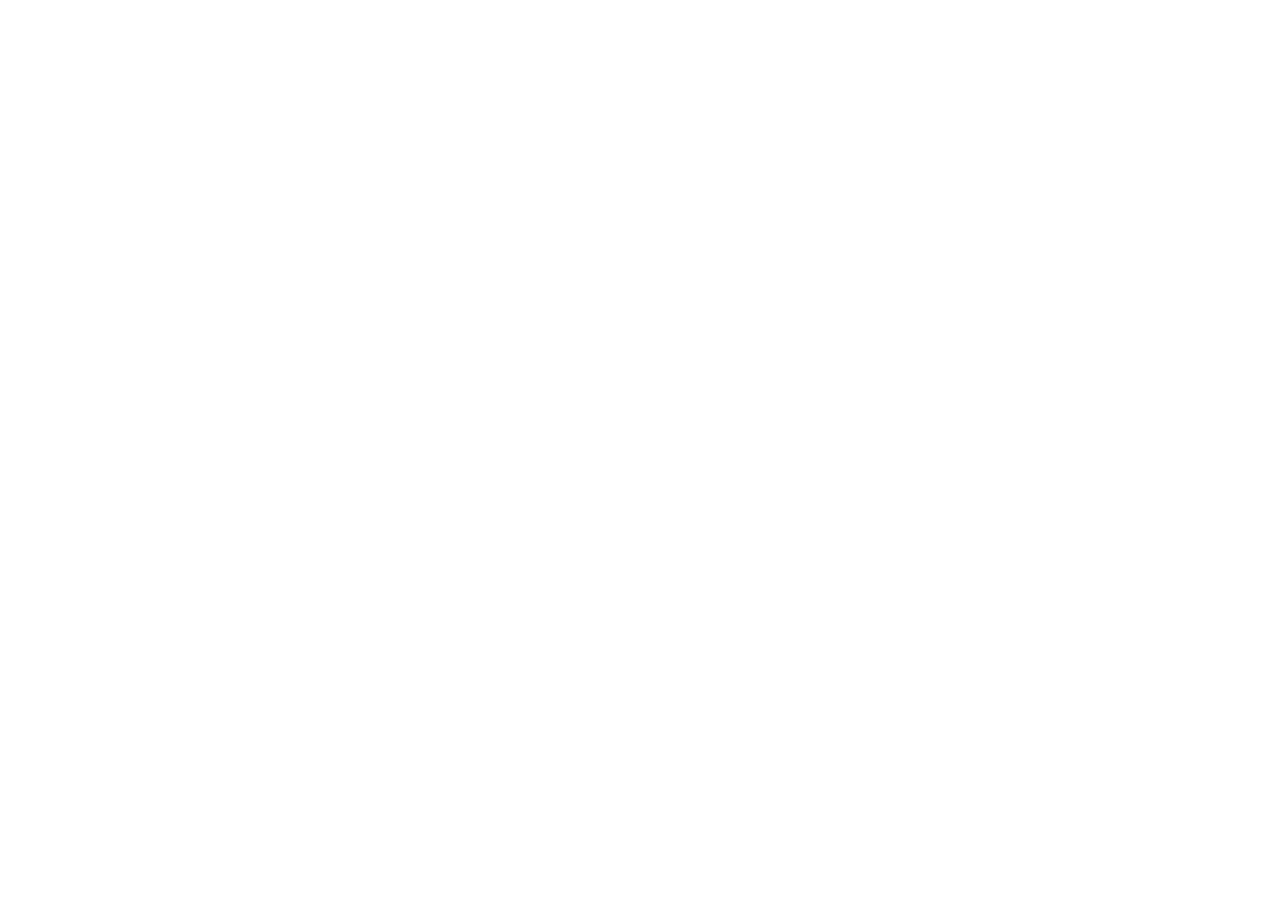
==== index.html @ 9cf4efe8 "commit" ====
<!DOCTYPE html>
<html lang="en">

<head>
    <meta charset="UTF-8">
    <meta http-equiv="X-UA-Compatible" content="IE=edge">
    <meta name="viewport" content="width=device-width, initial-scale=1.0">
    <title>Document</title>
</head>

<body>
</body>

</html>
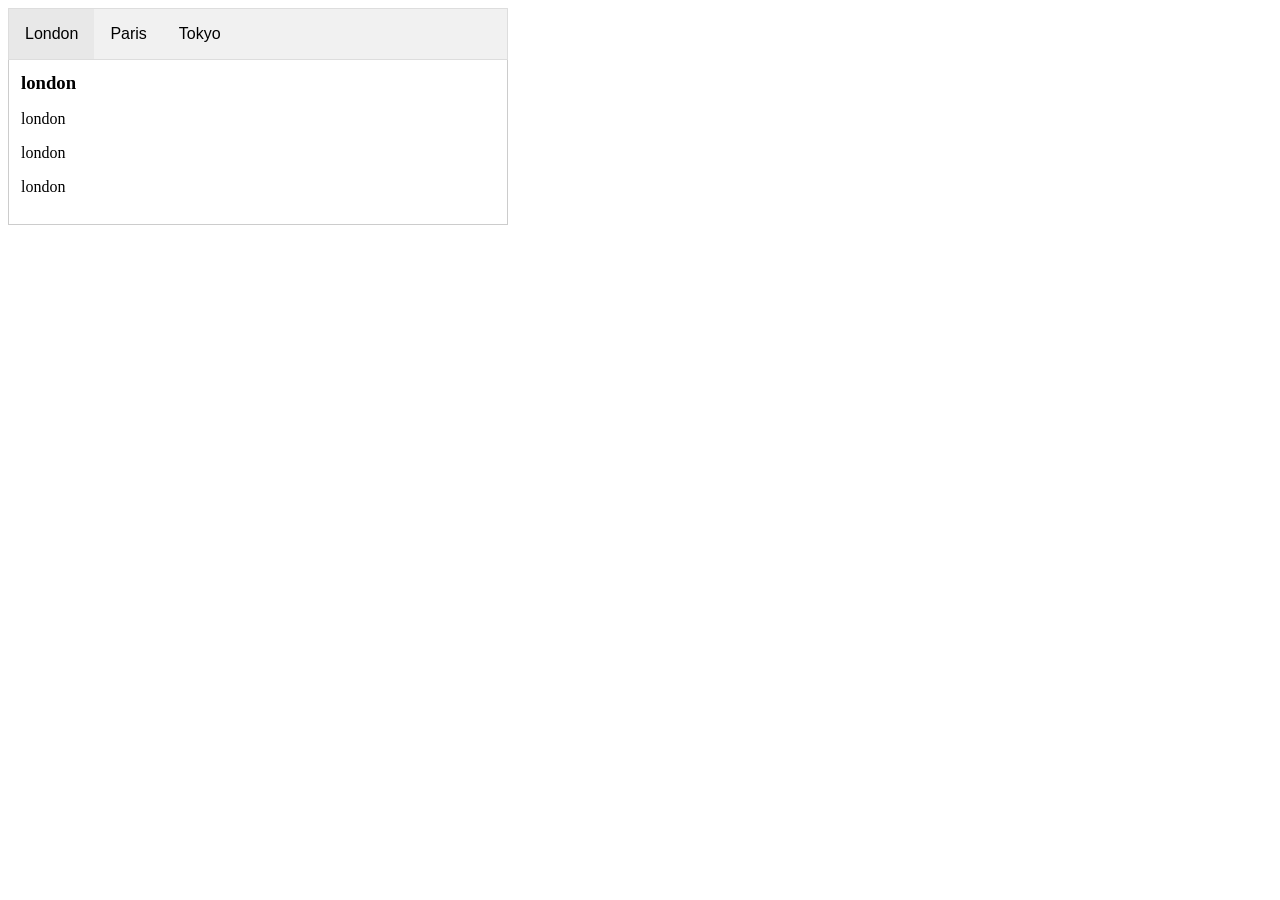
==== commit dd6628df: "init" ====
--- a/index.html
+++ b/index.html
@@ -2,13 +2,61 @@
 <html lang="en">
 
 <head>
-    <meta charset="UTF-8">
-    <meta http-equiv="X-UA-Compatible" content="IE=edge">
-    <meta name="viewport" content="width=device-width, initial-scale=1.0">
-    <title>Document</title>
+	<meta charset="UTF-8" />
+	<meta http-equiv="X-UA-Compatible" content="IE=edge" />
+	<meta name="viewport" content="width=device-width, initial-scale=1.0" />
+	<link rel="stylesheet" href="css/style.css" />
+	<title>tab</title>
 </head>
 
 <body>
+	<div class="tab-wrap">
+		<div class="tab" role="tablist">
+			<button class="tablinks" onclick="openCity(event, 'London')" id="defaultClick" aria-controls="tabpanel1" role="tab" aria-selected="true" tabindex="tabIndex"> London </button>
+			<button class="tablinks" onclick="openCity(event, 'Paris')" aria-controls="tabpanel2" role="tab" aria-selected="false" tabindex="tabIndex"> Paris </button>
+			<button class="tablinks" onclick="openCity(event, 'Tokyo')" aria-controls="tabpanel3" role="tab" aria-selected="false" tabindex="tabIndex"> Tokyo </button>
+		</div>
+		<div class="tabcontents">
+			<div id="London" class="tabcontent">
+				<h3>london</h3>
+				<p>london</p>
+				<p>london</p>
+				<p>london</p>
+			</div>
+			<div id="Paris" class="tabcontent">
+				<h3>paris</h3>
+				<p>paris</p>
+				<p>paris</p>
+				<p>paris</p>
+			</div>
+			<div id="Tokyo" class="tabcontent">
+				<h3>tokyo</h3>
+				<p>tokyo</p>
+				<p>tokyo</p>
+				<p>tokyo</p>
+			</div>
+		</div>
+	</div>
+	<script>
+		function openCity(evt, citiName) {
+			let i, tabContent, tabLinks;
+			tabContent = document.getElementsByClassName("tabcontent");
+			for (i = 0; i < tabContent.length; i++) {
+				tabContent[i].style.display = "none";
+			}
+			tabLinks = document.getElementsByClassName("tablinks");
+			tabIndex = document.querySelectorAll("[tabindex]");
+			for (i = 0; i < tabLinks.length; i++) {
+				tabLinks[i].className = tabLinks[i].className.replace(" active", "");
+				if (tabLinks[i] === tabIndex[i]) {
+					console.log(i);
+				}
+			}
+			document.getElementById(citiName).style.display = "block";
+			evt.currentTarget.className += (" active");
+		}
+		document.getElementById("defaultClick").click();
+	</script>
 </body>
 
 </html>
--- a/css/style.css
+++ b/css/style.css
@@ -0,0 +1,41 @@
+@charset "utf-8";
+
+h3 {
+	margin: 0;
+}
+
+ul {
+	padding: 0;
+	margin: 0;
+}
+
+.tab-wrap {
+	max-width: 500px;
+}
+
+.tab {
+	display: flex;
+	border: 1px solid #ddd;
+	background-color: #f1f1f1;
+}
+
+.tab button.tablinks {
+	background-color: inherit;
+	border: none;
+	cursor: pointer;
+	font-size: 16px;
+	padding: 16px;
+}
+
+.tab button.tablinks:hover,
+.tab button.tablinks:focus,
+.tab button.tablinks.active {
+	background-color: #dddddd75;
+}
+
+.tabcontent {
+	display: none;
+	padding: 12px;
+	border: 1px solid #ccc;
+	border-top: none;
+}
